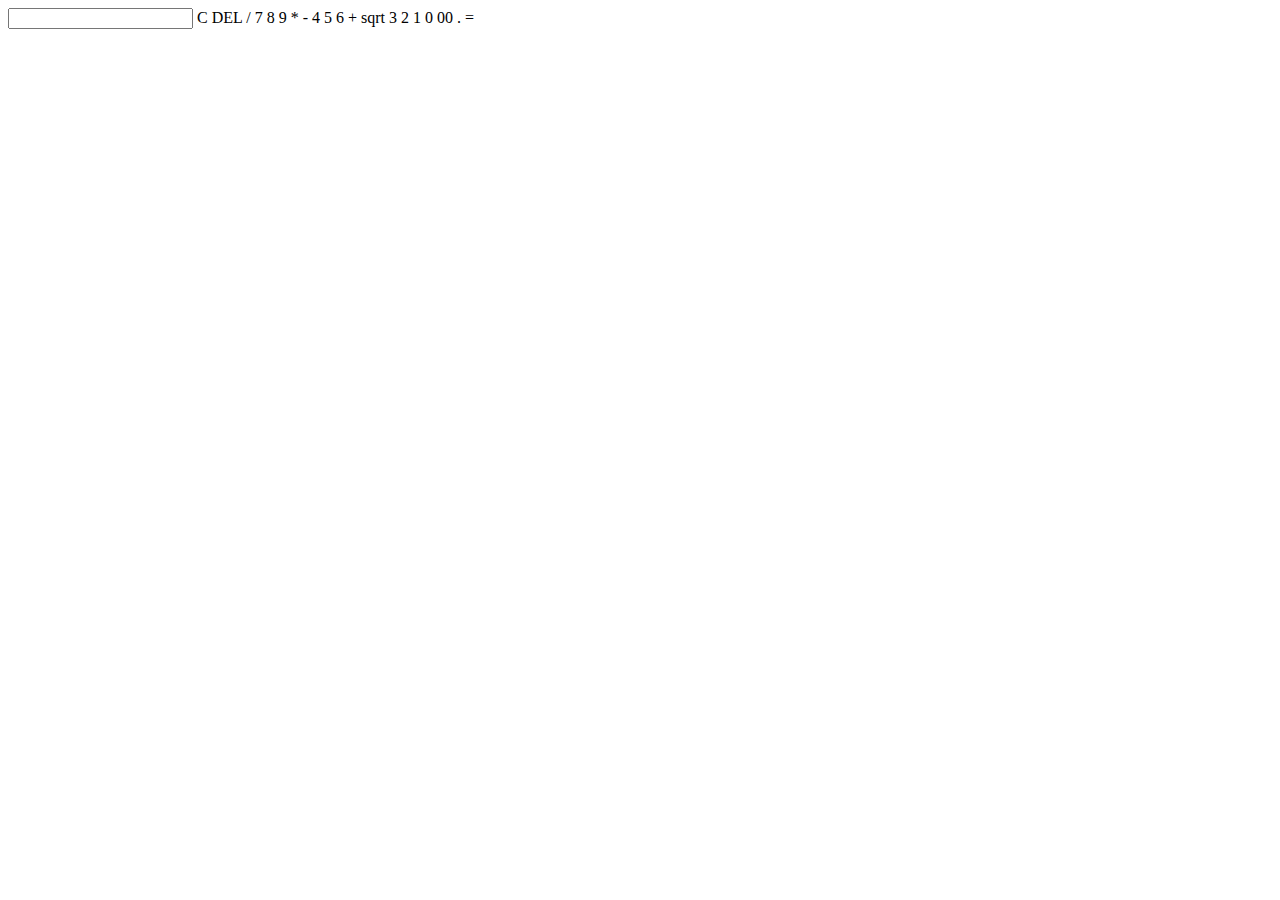
==== index.html @ d2b9355c "Add files via upload" ====
<!DOCTYPE html>
<html>
<head>
	<meta charset="utf-8">
	<meta name="viewport" class="width = device-widh, initial-scale =1.0">
	<link rel="stylesheet" type="text/css" href="style.css">
	<title> Calculator</title>
</head>
<body>
	<form name="form" class="calculator">
		<input type="" name="textinput" class="value">
		<span class="num clear" onclick="clean()">C</span>
		<span class="num delete" onclick="back()">DEL</span>
		<span class="num" onclick="insert('/')">/</span>
		<span class="num" onclick="insert('7')">7</span>
		<span class="num" onclick="insert('8')">8</span>
		<span class="num" onclick="insert('9')">9</span>
		<span class="num" onclick="insert('*')">*</span>
		<span class="num" onclick="insert('-')">-</span>
		<span class="num" onclick="insert('4')">4</span>
		<span class="num" onclick="insert('5')">5</span>
		<span class="num" onclick="insert('6')">6</span>
		<span class="num plus" onclick="insert('+')">+</span>
		<span class="num" onclick="sqrt('*')">sqrt</span>
		<span class="num" onclick="insert('3')">3</span>
		<span class="num" onclick="insert('2')">2</span>
		<span class="num" onclick="insert('1')">1</span>
		<span class="num" onclick="insert('0')">0</span>
		<span class="num" onclick="insert('00')">00</span>
		<span class="num" onclick="insert('.')">.</span>
		<span class="num equal" onclick="calculate()">=</span>
	</form>

	<script type="text/javascript" src="script.js"></script>
</body>
</html>
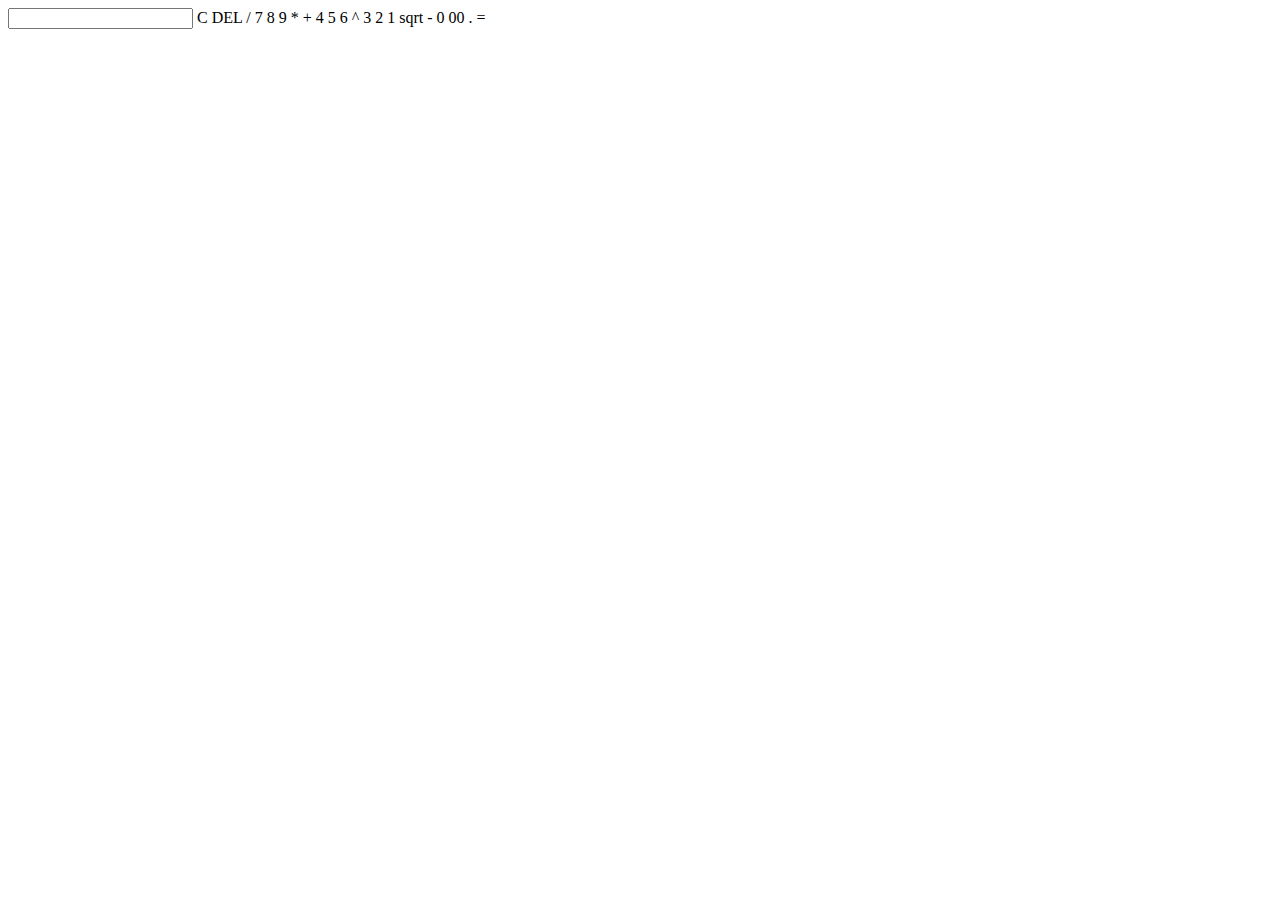
==== commit 663d5121: "Update index.html" ====
--- a/index.html
+++ b/index.html
@@ -16,16 +16,20 @@
 		<span class="num" onclick="insert('8')">8</span>
 		<span class="num" onclick="insert('9')">9</span>
 		<span class="num" onclick="insert('*')">*</span>
-		<span class="num" onclick="insert('-')">-</span>
+		<span class="num plus" onclick="insert('+')">+</span>
 		<span class="num" onclick="insert('4')">4</span>
 		<span class="num" onclick="insert('5')">5</span>
 		<span class="num" onclick="insert('6')">6</span>
-		<span class="num plus" onclick="insert('+')">+</span>
-		<span class="num" onclick="sqrt('*')">sqrt</span>
+		<span class="num" onclick="insert('**')">^</span>
+
+		
 		<span class="num" onclick="insert('3')">3</span>
 		<span class="num" onclick="insert('2')">2</span>
 		<span class="num" onclick="insert('1')">1</span>
-		<span class="num" onclick="insert('0')">0</span>
+		<span class="num" onclick="sqrt('*')">sqrt</span>
+		<span class="num" onclick="insert('-')">-</span>
+
+		<span class="num zero"  onclick="insert('0')">0</span>
 		<span class="num" onclick="insert('00')">00</span>
 		<span class="num" onclick="insert('.')">.</span>
 		<span class="num equal" onclick="calculate()">=</span>
@@ -33,4 +37,4 @@
 
 	<script type="text/javascript" src="script.js"></script>
 </body>
-</html>+</html>
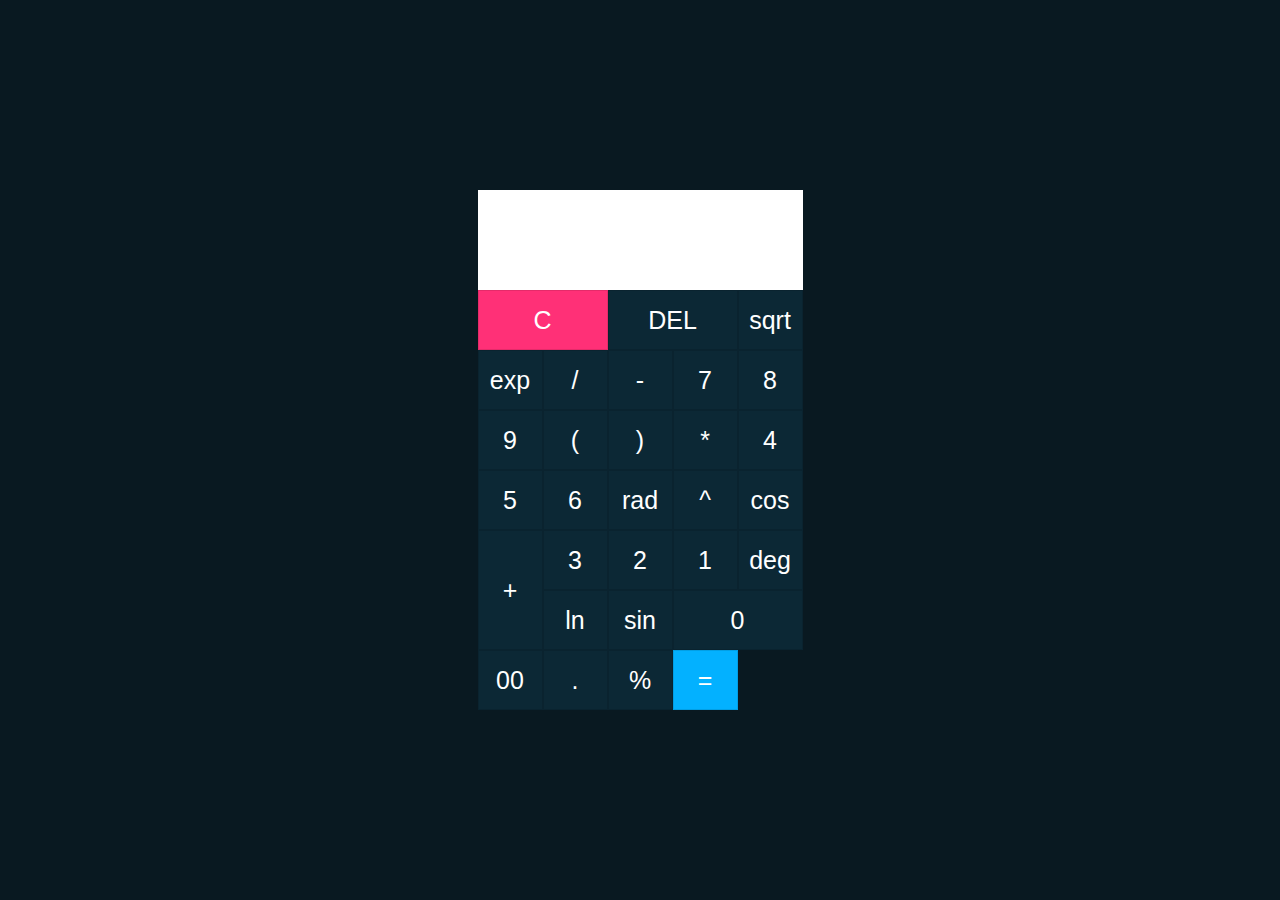
==== commit 3ac55879: "Update index.html" ====
--- a/index.html
+++ b/index.html
@@ -11,28 +11,44 @@
 		<input type="" name="textinput" class="value">
 		<span class="num clear" onclick="clean()">C</span>
 		<span class="num delete" onclick="back()">DEL</span>
+		<span class="num" onclick="sqrt()">sqrt</span>
+		<span class="num exp" onclick="exp()">exp</span>
 		<span class="num" onclick="insert('/')">/</span>
+		<span class="num" onclick="insert('-')">-</span>
 		<span class="num" onclick="insert('7')">7</span>
 		<span class="num" onclick="insert('8')">8</span>
 		<span class="num" onclick="insert('9')">9</span>
+		<span class="num" onclick="insert('(')">(</span>
+		<span class="num" onclick="insert(')')">)</span>
+
 		<span class="num" onclick="insert('*')">*</span>
-		<span class="num plus" onclick="insert('+')">+</span>
 		<span class="num" onclick="insert('4')">4</span>
 		<span class="num" onclick="insert('5')">5</span>
 		<span class="num" onclick="insert('6')">6</span>
+		
+		
+		<span class="rad" onclick="radian()">rad</span>
 		<span class="num" onclick="insert('**')">^</span>
-
-		
+		<span class="num" onclick="cos()">cos</span>
+		<span class="num plus" onclick="insert('+')">+</span>
 		<span class="num" onclick="insert('3')">3</span>
 		<span class="num" onclick="insert('2')">2</span>
 		<span class="num" onclick="insert('1')">1</span>
-		<span class="num" onclick="sqrt('*')">sqrt</span>
-		<span class="num" onclick="insert('-')">-</span>
-
+		
+		
+		<span class="num" id="deg" onclick="degree()">deg</span>
+		<span class="num log" onclick="calc_log()">ln</span>
+		
+		<span class="num" onclick="sin()">sin</span>
 		<span class="num zero"  onclick="insert('0')">0</span>
 		<span class="num" onclick="insert('00')">00</span>
 		<span class="num" onclick="insert('.')">.</span>
+		<span class="num" onclick="percent()">%</span>
 		<span class="num equal" onclick="calculate()">=</span>
+		
+		
+		
+		
 	</form>
 
 	<script type="text/javascript" src="script.js"></script>
--- a/style.css
+++ b/style.css
@@ -0,0 +1,76 @@
+
+
+*{
+	margin: 0;
+	box-sizing: border-box;
+}
+
+body{
+	background-color: #091921;
+	font-family: sans-serif;
+	display: flex;
+	justify-content: center;
+	align-items: center;
+	min-height: 100vh;
+	
+}
+
+.calculator{
+	position: relative;
+	display: grid;
+}
+
+.calculator .value{
+	grid-column: span 5;
+	height: 100px;
+	text-align: right;
+	border: none;
+	outline: none;
+	padding: 10px;
+	font-size: 18px;
+}
+
+.calculator span{
+	display: grid;
+	width: 65px;
+	height: 60px;
+	color: #fff;
+	font-size: 25px;
+	background: #0c2835;
+	place-items: center;
+	border: 1px solid rgba(0, 0, 0,.1);
+	cursor: pointer;
+	padding: 10px;
+}
+
+.calculator span:active{
+	
+	color: #111;
+	transform: scale(.8);
+}
+
+.calculator span.clear{
+	grid-column: span 2;
+	width: 130px;
+	background: #ff3077;
+}
+
+
+.calculator span.plus{
+	grid-row: span 2;
+	height: 120px;
+}
+
+.calculator span.equal{
+	background: #03b1ff;
+}
+
+.calculator span.delete{
+	grid-column: span 2;
+	width: 130px;
+}
+
+.calculator span.zero{
+	grid-column: span 2;
+	width: 130px;
+}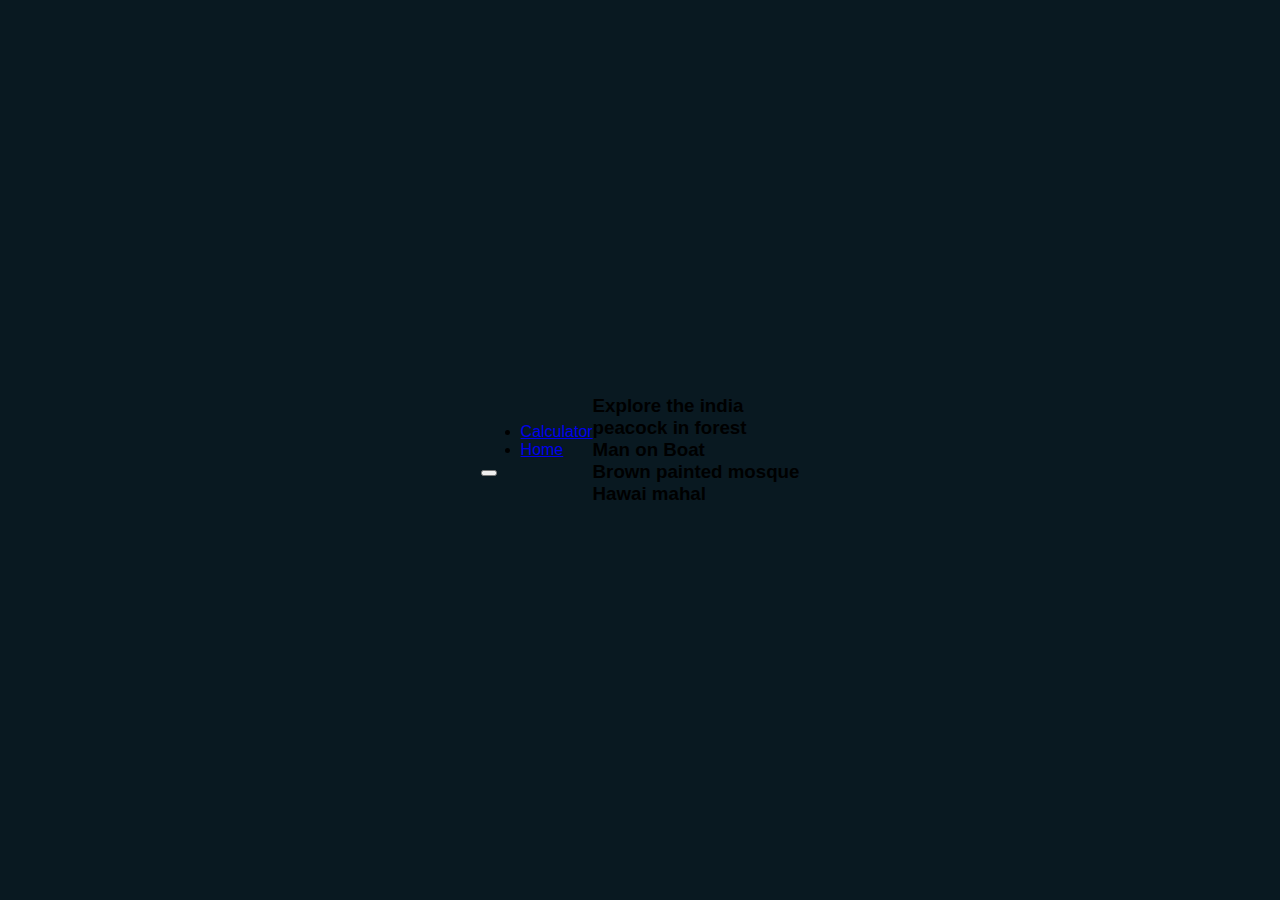
==== commit 83ba956c: "Update index.html" ====
--- a/index.html
+++ b/index.html
@@ -2,54 +2,45 @@
 <html>
 <head>
 	<meta charset="utf-8">
-	<meta name="viewport" class="width = device-widh, initial-scale =1.0">
+	<meta name="viewport" class="width=device-width, initial-scale=1.0">
 	<link rel="stylesheet" type="text/css" href="style.css">
-	<title> Calculator</title>
+	<title>Animated Navigation</title>
 </head>
 <body>
-	<form name="form" class="calculator">
-		<input type="" name="textinput" class="value">
-		<span class="num clear" onclick="clean()">C</span>
-		<span class="num delete" onclick="back()">DEL</span>
-		<span class="num" onclick="sqrt()">sqrt</span>
-		<span class="num exp" onclick="exp()">exp</span>
-		<span class="num" onclick="insert('/')">/</span>
-		<span class="num" onclick="insert('-')">-</span>
-		<span class="num" onclick="insert('7')">7</span>
-		<span class="num" onclick="insert('8')">8</span>
-		<span class="num" onclick="insert('9')">9</span>
-		<span class="num" onclick="insert('(')">(</span>
-		<span class="num" onclick="insert(')')">)</span>
+	<header>
+	<nav class="" id="nav">
+		<ul>
+			<li><a href="calculator.html">Calculator</a></li>
+			<li><a href="index.html">Home</a></li>
+		</ul>
+		<button class="icon" id="toggle">
+			<div class="line line1"></div>
+			<div class="line line2"></div>
+		</button>
+	</nav>
+</header>
 
-		<span class="num" onclick="insert('*')">*</span>
-		<span class="num" onclick="insert('4')">4</span>
-		<span class="num" onclick="insert('5')">5</span>
-		<span class="num" onclick="insert('6')">6</span>
-		
-		
-		<span class="rad" onclick="radian()">rad</span>
-		<span class="num" onclick="insert('**')">^</span>
-		<span class="num" onclick="cos()">cos</span>
-		<span class="num plus" onclick="insert('+')">+</span>
-		<span class="num" onclick="insert('3')">3</span>
-		<span class="num" onclick="insert('2')">2</span>
-		<span class="num" onclick="insert('1')">1</span>
-		
-		
-		<span class="num" id="deg" onclick="degree()">deg</span>
-		<span class="num log" onclick="calc_log()">ln</span>
-		
-		<span class="num" onclick="sin()">sin</span>
-		<span class="num zero"  onclick="insert('0')">0</span>
-		<span class="num" onclick="insert('00')">00</span>
-		<span class="num" onclick="insert('.')">.</span>
-		<span class="num" onclick="percent()">%</span>
-		<span class="num equal" onclick="calculate()">=</span>
-		
-		
-		
-		
-	</form>
+<section>
+	<div class="container">
+		<div class="panel" style="background-image: url('https://images.unsplash.com/photo-1519802772250-a52a9af0eacb?ixlib=rb-1.2.1&ixid=MnwxMjA3fDB8MHxwaG90by1wYWdlfHx8fGVufDB8fHx8&auto=format&fit=crop&w=635&q=80')">
+			<h3>Explore the india</h3>
+		</div>
+		<div class="panel" style="background-image: url('https://images.unsplash.com/photo-1547707188-cdbffa0bc270?ixid=MnwxMjA3fDB8MHxwaG90by1wYWdlfHx8fGVufDB8fHx8&ixlib=rb-1.2.1&auto=format&fit=crop&w=322&q=80')">
+			<h3>peacock in forest</h3>
+		</div>
+		<div class="panel" style="background-image: url('https://images.unsplash.com/photo-1514222134-b57cbb8ce073?ixid=MnwxMjA3fDB8MHxwaG90by1wYWdlfHx8fGVufDB8fHx8&ixlib=rb-1.2.1&auto=format&fit=crop&w=334&q=80')">
+			<h3>Man on Boat</h3>
+		</div>
+
+		<div class="panel" style="background-image: url('https://images.unsplash.com/photo-1532664189809-02133fee698d?ixlib=rb-1.2.1&ixid=MnwxMjA3fDB8MHxwaG90by1wYWdlfHx8fGVufDB8fHx8&auto=format&fit=crop&w=375&q=80')">
+			<h3>Brown painted mosque</h3>
+		</div>
+		<div class="panel" style="background-image: url('https://images.unsplash.com/photo-1545126178-862cdb469409?ixid=MnwxMjA3fDB8MHxwaG90by1wYWdlfHx8fGVufDB8fHx8&ixlib=rb-1.2.1&auto=format&fit=crop&w=334&q=80')">
+			<h3>Hawai mahal</h3>
+		</div>
+	</div>
+	</section>
+
 
 	<script type="text/javascript" src="script.js"></script>
 </body>
--- a/style.css
+++ b/style.css
@@ -73,4 +73,9 @@
 .calculator span.zero{
 	grid-column: span 2;
 	width: 130px;
-}+}
+
+.calculator span.exp{
+	grid-row: span 2;
+	height: 120px;
+}
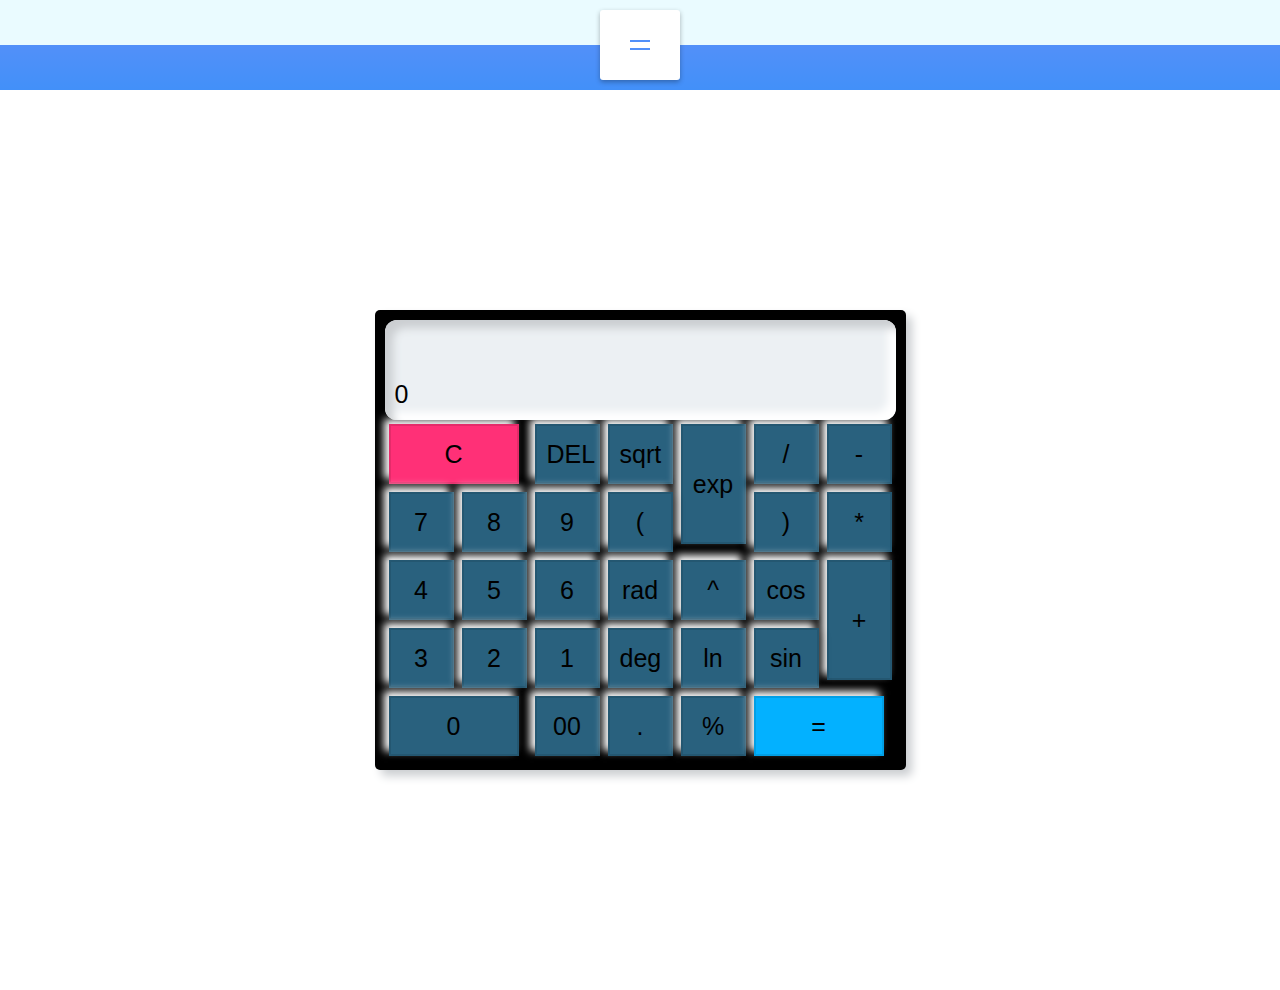
==== commit 8c99a4aa: "Add files via upload" ====
--- a/index.html
+++ b/index.html
@@ -2,46 +2,74 @@
 <html>
 <head>
 	<meta charset="utf-8">
-	<meta name="viewport" class="width=device-width, initial-scale=1.0">
-	<link rel="stylesheet" type="text/css" href="style.css">
-	<title>Animated Navigation</title>
+	<meta name="viewport" class="width = device-widh, initial-scale =1.0">
+	<link rel="stylesheet" type="text/css" href="index.css">
+	<title> Calculator</title>
 </head>
 <body>
-	<header>
+	<header style="height: 10vh;">
 	<nav class="" id="nav">
+		<link rel="stylesheet" type="text/css" href="home.css">
 		<ul>
-			<li><a href="calculator.html">Calculator</a></li>
-			<li><a href="index.html">Home</a></li>
+			<li><a href="index.html">Calculator</a></li>
+			<li><a href="home.html">Home</a></li>
 		</ul>
 		<button class="icon" id="toggle">
 			<div class="line line1"></div>
 			<div class="line line2"></div>
 		</button>
+		<script type="text/javascript" src="home.js"></script>
 	</nav>
-</header>
+	</header>
+	<section>
+	    <div class = "container-fluid">		
+	     <form name="form" class="calculator">
+		<input type="" name="textinput" class="value" style="font-size: 30px;">
+		<p id = "prevResult" class="prevResult">0</p>
+		<span class="num clear" onclick="clean()">C</span>
+		<span class="num delete" onclick="back()">DEL</span>
+		<span class="num" onclick="sqrt()">sqrt</span>
+		<span class="num exp" onclick="exp()">exp</span>
+		<span class="num" onclick="insert('/')">/</span>
+		<span class="num" onclick="insert('-')">-</span>
+		<span class="num" onclick="insert('7')">7</span>
+		<span class="num" onclick="insert('8')">8</span>
+		<span class="num" onclick="insert('9')">9</span>
+		<span class="num" onclick="insert('(')">(</span>
+		<span class="num" onclick="insert(')')">)</span>
 
-<section>
-	<div class="container">
-		<div class="panel" style="background-image: url('https://images.unsplash.com/photo-1519802772250-a52a9af0eacb?ixlib=rb-1.2.1&ixid=MnwxMjA3fDB8MHxwaG90by1wYWdlfHx8fGVufDB8fHx8&auto=format&fit=crop&w=635&q=80')">
-			<h3>Explore the india</h3>
-		</div>
-		<div class="panel" style="background-image: url('https://images.unsplash.com/photo-1547707188-cdbffa0bc270?ixid=MnwxMjA3fDB8MHxwaG90by1wYWdlfHx8fGVufDB8fHx8&ixlib=rb-1.2.1&auto=format&fit=crop&w=322&q=80')">
-			<h3>peacock in forest</h3>
-		</div>
-		<div class="panel" style="background-image: url('https://images.unsplash.com/photo-1514222134-b57cbb8ce073?ixid=MnwxMjA3fDB8MHxwaG90by1wYWdlfHx8fGVufDB8fHx8&ixlib=rb-1.2.1&auto=format&fit=crop&w=334&q=80')">
-			<h3>Man on Boat</h3>
-		</div>
-
-		<div class="panel" style="background-image: url('https://images.unsplash.com/photo-1532664189809-02133fee698d?ixlib=rb-1.2.1&ixid=MnwxMjA3fDB8MHxwaG90by1wYWdlfHx8fGVufDB8fHx8&auto=format&fit=crop&w=375&q=80')">
-			<h3>Brown painted mosque</h3>
-		</div>
-		<div class="panel" style="background-image: url('https://images.unsplash.com/photo-1545126178-862cdb469409?ixid=MnwxMjA3fDB8MHxwaG90by1wYWdlfHx8fGVufDB8fHx8&ixlib=rb-1.2.1&auto=format&fit=crop&w=334&q=80')">
-			<h3>Hawai mahal</h3>
-		</div>
+		<span class="num" onclick="insert('*')">*</span>
+		<span class="num" onclick="insert('4')">4</span>
+		<span class="num" onclick="insert('5')">5</span>
+		<span class="num" onclick="insert('6')">6</span>
+		
+		
+		<span class="rad" onclick="radian()">rad</span>
+		<span class="num" onclick="insert('**')">^</span>
+		<span class="num" onclick="cos()">cos</span>
+		<span class="num plus" onclick="insert('+')">+</span>
+		<span class="num" onclick="insert('3')">3</span>
+		<span class="num" onclick="insert('2')">2</span>
+		<span class="num" onclick="insert('1')">1</span>
+		
+		
+		<span class="num" id="deg" onclick="degree()">deg</span>
+		<span class="num log" onclick="calc_log()">ln</span>
+		
+		<span class="num" onclick="sin()">sin</span>
+		<span class="num zero"  onclick="insert('0')">0</span>
+		<span class="num" onclick="insert('00')">00</span>
+		<span class="num" onclick="insert('.')">.</span>
+		<span class="num" onclick="percent()">%</span>
+		<span class="num equal" onclick="calculate()">=</span>
+		
+		
+		
+		
+	</form>
 	</div>
 	</section>
 
-
-	<script type="text/javascript" src="script.js"></script>
+	<script type="text/javascript" src="index.js"></script>
 </body>
 </html>
--- a/index.css
+++ b/index.css
@@ -0,0 +1,111 @@
+
+
+*{
+	margin: 0;
+	box-sizing: border-box;
+}
+
+
+section{
+	background-color: #fff;
+	font-family: sans-serif;
+	display: flex;
+	justify-content: center;
+	align-items: center;
+	
+}
+.container-fluid{
+	
+	position: absolute;
+	
+
+}
+
+.calculator{
+	background-color: black;
+	
+	border-radius: 5px;
+	position: relative;
+	display: grid;
+	padding: 10px;
+	box-shadow: 6px 6px 10px #cbced1,
+	 			-6px -6px 10px #ffffff
+}
+
+.calculator .value{
+	grid-column: span 7;
+	height: 100px;
+	text-align: right;
+	border: none;
+	outline: none;
+	padding-right: .5rem;
+	background:#ecf0f3;
+	border-radius: 12px;
+	font-size: 18px;
+	position: relative;
+	box-shadow: inset 8px 8px 8px #cbced1,
+				inset -8px -8px 8px #ffffff
+}
+
+.prevResult{
+	position: absolute;
+	top: 70px;
+	left: 20px;
+	font-size: 25px;
+	
+}
+
+
+.calculator span{
+	display: grid;
+	width: 65px;
+	height: 60px;
+	font-size: 25px;
+	background: #29617e;
+	place-items: center;
+	outline: none;
+	border: 2px solid rgba(0, 0, 0,.1);
+	cursor: pointer;
+	margin: 4px;
+	padding: 10px;
+	box-shadow: 5px 5px 8px #00000020,
+		   -5px -5px 8px #ffffff
+}
+
+
+.calculator span:active{
+	
+	color: #111;
+	transform: scale(.8);
+}
+
+.calculator span.clear{
+	grid-column: span 2;
+	width: 130px;
+	background: #ff3077;
+}
+
+
+.calculator span.plus{
+	grid-row: span 2;
+	height: 120px;
+}
+
+.calculator span.equal{
+	grid-column: span 2;
+	width: 130px;
+	background: #03b1ff;
+}
+
+
+.calculator span.zero{
+	grid-column: span 2;
+	width: 130px;
+}
+
+.calculator span.exp{
+	grid-row: span 2;
+	height: 120px;
+}
+
+
--- a/home.css
+++ b/home.css
@@ -0,0 +1,168 @@
+@import url('https://fonts.googleapis.com/css?family=Muli&display=swap');
+
+
+*{
+	box-sizing: border-box;
+}
+
+header{
+	background-color: #eafbff;
+	background-image: linear-gradient(
+		to bottom, 
+		#eafbff 0%,
+		#eafbff 50%,
+		#5290f9 50%,
+		#4290f9 100%);
+	font-family: 'Muli', sans-serif;
+	display: flex;
+	align-items: center;
+	justify-content: center;
+	height: 10vh;
+	margin: 0;
+}
+
+nav {
+	background-color: white;
+	padding: 20px;
+	width: 80px;
+	display: flex;
+	align-items: center;
+	justify-content: center;
+	border-radius: 3px;
+	box-shadow: 0 2px 5px rgba(0, 0, 0, 0.3);
+	transition: width 0.6s linear;
+}
+
+nav.active{
+	width: 350px;
+}
+
+nav ul {
+	display: flex;
+	list-style-type: none;
+	padding: 0;
+	margin: 0;
+	width: 0;
+	transition: width 0.6s linear;
+}
+
+nav.active ul{
+	width: 100%;
+}
+
+nav ul li {
+	transform: rotateY(0deg);
+	opacity: 0;
+	transition: transfor 0.6s linear, opacity 0.6s linear;
+
+}
+
+nav.active ul li {
+	opacity: 1;
+	transform: rotateY(360deg);
+}
+
+nav ul a {
+	position: relative;
+	color: #000;
+	font-size: 20px;
+	text-decoration: none;
+	margin: 0 10px;
+}
+
+.icon {
+	background-color: #fff;
+	border: 0;
+	cursor: pointer;
+	padding: 0;
+	position: relative;
+	height: 30px;
+	width: 30px;
+}
+
+.icon:focus{
+	outline: 0;
+}
+
+.icon .line{
+	background-color: #5290f9;
+	height: 2px;
+	width: 20px;
+	position: absolute;
+	top: 10px;
+	left: 5px;
+	transition: transform 0.6s linear;
+}
+
+.icon .line2{
+	top: auto;
+	bottom: 10px;
+}
+
+nav.active .icon .line1{
+	transform: rotate(-765deg) translateY(5.5px);
+}
+
+nav.active .icon .line2{
+	transform: rotate(765deg) translateY(-5.5px);
+}
+
+section{
+	font-family:sans-serif;
+	display:flex;
+	align-items: center;
+	justify-content: center;
+	height: 100vh;
+	overflow: hidden;
+	margin: 0 ;
+}
+
+.container {
+	display: flex;
+	width: 80vw;
+
+}
+
+.panel{
+	background-size: auto 100%;
+	background-position: center;
+	background-repeat: no-repeat;
+	height: 80vh;
+	border-radius: 50px;
+	color: #fff;
+	cursor: pointer;
+	flex: 0.5;
+	margin: 10px;
+	position: relative;
+	transition: flex 0.7s ease-in;
+}
+
+.panel h3{
+	font-size: 24px;
+	position: absolute;
+	bottom: 20px;
+	left: 40px;
+	margin: 0;
+	opacity: 0;
+
+}
+
+.panel.active{
+	flex: 5;
+}
+
+.panel.active h3{
+	opacity: 1;
+	transition: opacity 0.3s ease-in  ;
+}
+
+@media(max-width: 600px){
+	.container{
+		width: 100vw;
+	}
+
+	.panel:nth-of-type(4),
+	.panel:nth-of-type(5){
+		display: none;
+	}
+}
